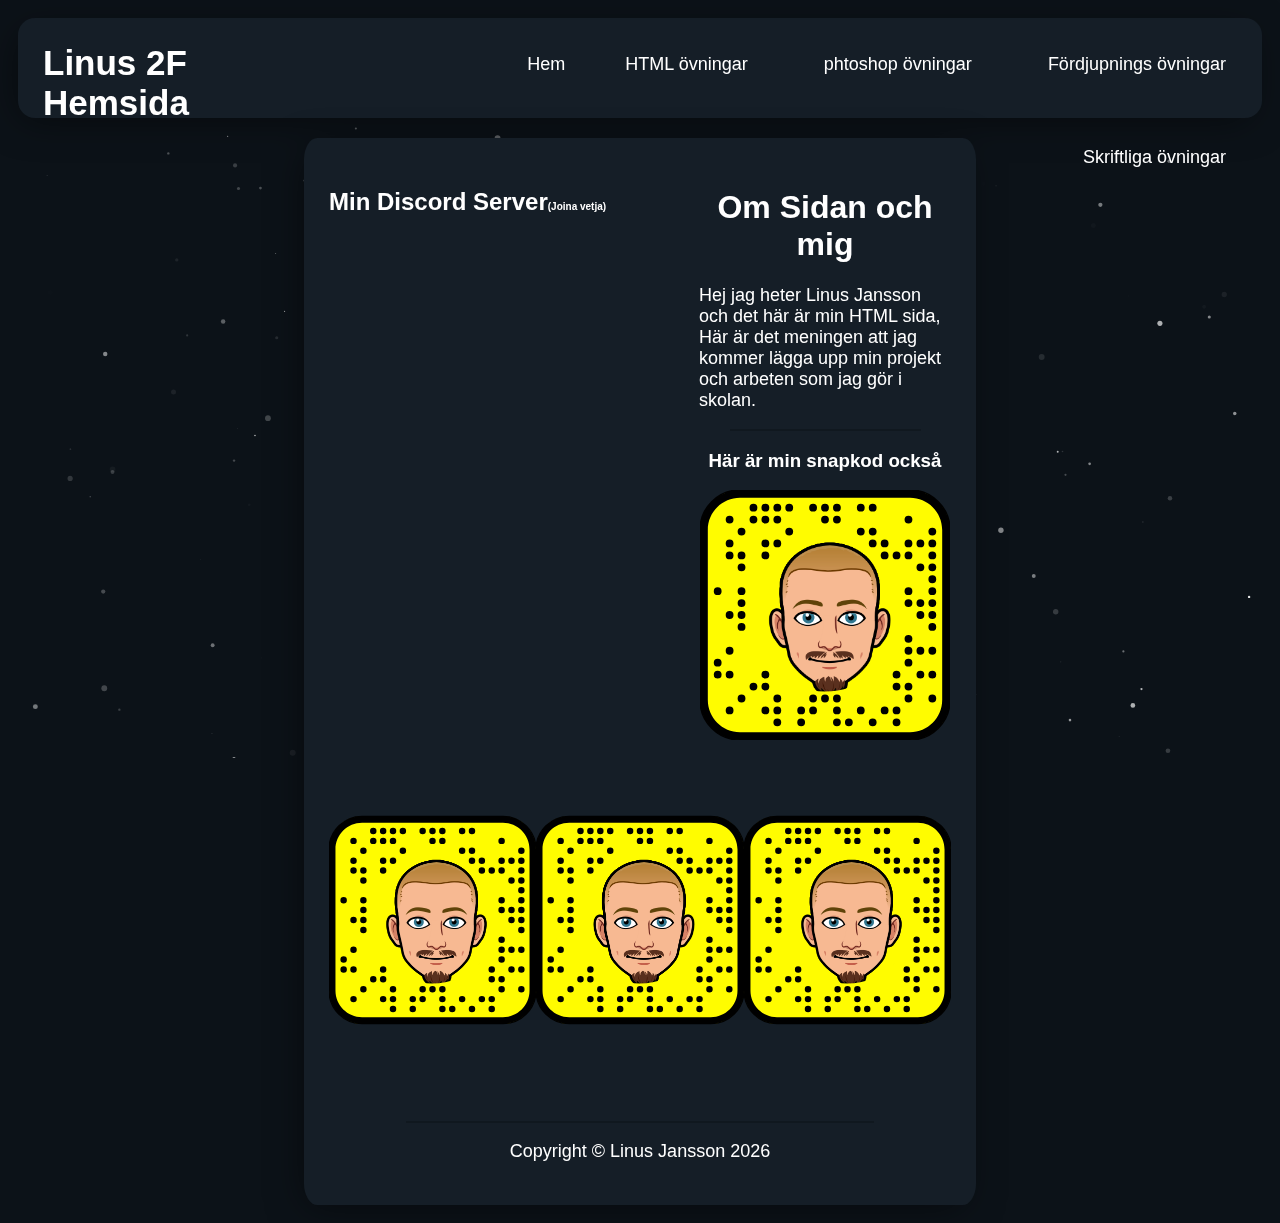
==== webutveckling 1/WebHemsida/index.html @ f8184af0 "Renamed some files" ====
<!DOCTYPE html>
<html lang="en">
<head>
    <meta charset="UTF-8">
    <meta name="viewport" content="width=device-width, initial-scale=1.0">
    <title>Linus hemsida | Start</title>

    <!-- Links -->
    <link rel="shortcut icon" href="assets/img/favicon.png" type="image/x-icon">
    <link rel="stylesheet" href="assets/styles/style.css">
    <link rel="stylesheet" href="assets/styles/lightbox.min.css">
    
    <link rel="stylesheet" href="assets/styles/owl.carousel.min.css">
    <link rel="stylesheet" href="assets/styles/owl.theme.default.min.css">

</head>

<body>
    
    <main class="main">

        <header class="navbar">
            <h1 id="navTitle">Linus 2F Hemsida</h1>

            <nav id="navLinks">
                <ul>
                    <li><a href="./">Hem</a></li>
                    
                    <li class="dropdown">
                        <a class="dropbtn">HTML övningar</a>
                        <div class="dropdown-content">
                            <a href="htmlovningar/ovning1.html">Övning 1</a>
                            <a href="htmlovningar/ovning6/ovning6sida1.html">Övning 6</a>
                            <a href="htmlovningar/ovning7/sida1.html">Övning 7</a>
                            <a href="htmlovningar/ovning8/">Övning 8</a>
                            <a href="htmlovningar/ovning9/">Övning 9</a>
                            <a href="htmlovningar/ovning10/">Övning 10</a>
                            <a href="htmlovningar/ovning12/">Övning 12</a>
                        </div>
                    </li>

                    <li class="dropdown">
                        <a class="dropbtn">phtoshop övningar</a>
                        <div class="dropdown-content">
                            <a href="photoshopovningar/ovning1.jpg">Övning 1</a>
                            <a href="photoshopovningar/ovning2.jpg">Övning 2</a>
                            <a href="photoshopovningar/ovning3.jpg">Övning 3</a>
                            <a href="photoshopovningar/ovning4.jpg">Övning 4</a>
                            <a href="photoshopovningar/ovning5part1.jpg">Övning 5 del 1</a>
                            <a href="photoshopovningar/ovning5part2.jpg">Övning 5 del 2</a>
                            <a href="photoshopovningar/ovning6.jpg">Övning 6</a>
                            <a href="photoshopovningar/ovning7.jpg">Övning 7</a>
                            <a href="photoshopovningar/ovning8.jpg">Övning 8</a>
                            <a href="photoshopovningar/ovning9.jpg">Övning 9</a>
                            <a href="photoshopovningar/ovning10.jpg">Övning 10</a>
                            <a href="photoshopovningar/ovning11.jpg">Övning 11</a>
                            <a href="photoshopovningar/ovning12.jpg">Övning 12</a>
                        </div>
                    </li>

                    <li class="dropdown">
                        <a class="dropbtn">Fördjupnings övningar</a>
                        <div class="dropdown-content">
                            <a href="fordjupning/del1/">Övning 1</a>
                            <a href="fordjupning/del2/">Övning 2</a>
                            <a href="fordjupning/del3/">Övning 3</a>
                            <a href="fordjupning/del4/">Övning 4</a>
                            <a href="fordjupning/del6/">Övning 6</a>
                        </div>
                    </li>

                    <li class="dropdown">
                        <a class="dropbtn">Skriftliga övningar</a>
                        <div class="dropdown-content">
                            <a href="https://docs.google.com/document/d/1ztJFZNwjs8ivnVwbKpaM63bsEJjdvxiydB9HqAsfa_w/edit?usp=sharing" target="_blank">Historien av internet</a>
                            <a href="https://docs.google.com/document/d/1fqJnrIIUCbQSIY6xe70HHlsXY6n97eK_MexplPgeBlE/edit?usp=sharing" target="_blank">GDPR och Upphovsrättslagen</a>
                        </div>
                    </li>
                  
                </ul>
            </nav>

        </header>
    
        <div id="particles-js"></div>

        <div class="content">

            <div id="main-content">
                <div>

                    <h2 class="textCenter">Min Discord Server<span style="font-size: 10px;">(Joina vetja)</span></h2>
                    <iframe class="discord-iframe" src="https://discord.com/widget?id=525442477365133323&theme=dark" width="350" height="500" sandbox="allow-popups allow-popups-to-escape-sandbox allow-same-origin allow-scripts"> </iframe>

                </div>
                <div style="padding-left:20px;">
                    <h1 class="center">Om Sidan och mig</h1>
                    <p>Hej jag heter Linus Jansson och det här är min HTML sida, Här är det meningen att jag kommer lägga upp min projekt och arbeten som jag gör i skolan.</p>
                    <hr>
    
                    <div class="center">
                        <h3>Här är min snapkod också</h3>
                        <a href="assets/img/snapchat.svg" data-lightbox="image-1" data-title="Min snapkod">
                            <img src="assets/img/snapchat.svg" alt="Linus snapkod" height="250" width="250">
                        </a>
                    </div>

                </div>  


  

            </div>
                <!-- Set up your HTML -->
                <div class="owl-carousel" style="margin-top: 50px;">
                    <div> <img src="assets/img/snapchat.svg" alt="Linus snapkod" height="250" width="250"> </div>
                    <div> <img src="assets/img/snapchat.svg" alt="Linus snapkod" height="250" width="250"> </div>
                    <div> <img src="assets/img/snapchat.svg" alt="Linus snapkod" height="250" width="250"> </div>
                    <div> <img src="assets/img/snapchat.svg" alt="Linus snapkod" height="250" width="250"> </div>
                    <div> <img src="assets/img/snapchat.svg" alt="Linus snapkod" height="250" width="250"> </div>
                    <div> <img src="assets/img/snapchat.svg" alt="Linus snapkod" height="250" width="250"> </div>
                    <div> <img src="assets/img/snapchat.svg" alt="Linus snapkod" height="250" width="250"> </div>
                    <div> <img src="assets/img/snapchat.svg" alt="Linus snapkod" height="250" width="250"> </div>
                    <div> <img src="assets/img/snapchat.svg" alt="Linus snapkod" height="250" width="250"> </div>
                    <div> <img src="assets/img/snapchat.svg" alt="Linus snapkod" height="250" width="250"> </div>
                    <div> <img src="assets/img/snapchat.svg" alt="Linus snapkod" height="250" width="250"> </div>
                    <div> <img src="assets/img/snapchat.svg" alt="Linus snapkod" height="250" width="250"> </div>
                    <div> <img src="assets/img/oscarsnap.svg" alt="Linus snapkod" height="250" width="250"> </div>
                    <div> <img src="assets/img/oscarsnap.svg" alt="Linus snapkod" height="250" width="250"> </div>
                    <div> <img src="assets/img/oscarsnap.svg" alt="Linus snapkod" height="250" width="250"> </div>
                    <div> <img src="assets/img/snapchat.svg" alt="Linus snapkod" height="250" width="250"> </div>
                    <div> <img src="assets/img/snapchat.svg" alt="Linus snapkod" height="250" width="250"> </div>
                    <div> <img src="assets/img/snapchat.svg" alt="Linus snapkod" height="250" width="250"> </div>
                    <div> <img src="assets/img/snapchat.svg" alt="Linus snapkod" height="250" width="250"> </div>
                    <div> <img src="assets/img/snapchat.svg" alt="Linus snapkod" height="250" width="250"> </div>
                </div>

            <div id="footer">
                <hr>
                <p>Copyright &copy; Linus Jansson <span id="currentYear"></span></p> 
            </div>

        </div>
        
    </main>
    
    <script src="assets/scripts/jquery-3.5.1-min.js"></script>
    <script src="assets/scripts/lightbox.min.js"></script>

    <script src="assets/scripts/owl.carousel.min.js"></script>

    <script>
        lightbox.option({
        'resizeDuration': 200,
        'wrapAround': false,
        'disableScrolling': true,
        'maxWidth': 300,
        'maxHeight': 300
        })
    </script>

    <script src="assets/scripts/particles.min.js"></script> 
    <!-- Sätter det nuvarande året i footern på koden så slipper man ändra det sen när det blir årskifte -->
    <script> document.getElementById("currentYear").innerHTML = new Date().getFullYear(); </script> 
    <script> $(document).ready(function(){ $(".owl-carousel").owlCarousel(); }); </script>
    
</body>


</html>
---- webutveckling 1/WebHemsida/assets/styles/style.css ----
/* Color scheme: 
    - https://colorhunt.co/palette/181367 
    - https://www.color-hex.com/color-palette/55334
*/

:root {
    --background: rgb(12, 18, 24);
    --main: rgb(21, 30, 39);
}

html {
    scroll-behavior: smooth;
}

body {
    background-color: var(--background);
    padding: 10px;
}

h1, h2, h3, p, a, span {
    color: white;
}

h1, h2, h3 {
    font-family: Verdana, Geneva, Tahoma, sans-serif;
}

p, a {
    /* font-family: 'Lucida Sans', 'Lucida Sans Regular', 'Lucida Grande', 'Lucida Sans Unicode', Geneva, Verdana, sans-serif; */
    font-family: 'Segoe UI', Tahoma, Geneva, Verdana, sans-serif;
    font-size: 18px; 

}

a {
    text-decoration: none;
}

a:hover
{
    color: tomato;
    transition: 0.3s ease;

}

hr
{
    border: 1px solid #0c12187e;
    width: 75%;
}

.center
{
    text-align: center;
}


.navbar 
{   
    background-color:  var(--main);
    display: flex;
    flex-direction: row;
    height: 100px;
    border-radius: 17px;

    box-shadow: -5px 7px 38px -8px rgba(0,0,0,0.55);
    -webkit-box-shadow: -5px 7px 38px -8px rgba(0,0,0,0.55);
    -moz-box-shadow: -5px 7px 38px -8px rgba(0,0,0,0.55);
}

#navTitle
{
    padding: 25px;
    margin: 0;
    font-size: 35px; 
    margin-right: auto;
}

#navLinks
{
    text-align: right;
}

#navLinks ul
{
    list-style-type: none;
    margin: 0;
    padding: 0;
}

#navLinks ul > li
{
    display: inline;
    display: inline-block;
    padding: 20px;
}

#navLinks li a
{
    display: block;
    text-align: center;
}


/* Dropdown Button */
.dropbtn {
    padding: 16px;
}

/* Dropdown Content (Hidden by Default) */
.dropdown-content {
    z-index: 4;
    display: none;
    position: absolute;
    background-color: rgb(12, 17, 22);
    min-width: 160px;
    box-shadow: 0px 8px 16px 0px rgba(0,0,0,0.2);
    overflow: hidden;
}

/* Links inside the dropdown */
.dropdown-content a {
    padding: 12px 16px;
    display: block;
}

/* Change color of dropdown links on hover */
.dropdown-content a:hover {
    background-color:rgb(5, 8, 10);
}

/* Show the dropdown menu on hover */
.dropdown:hover .dropdown-content {
    transition: 0.3s ease;

    display: block; 
    cursor: pointer;
}

.content
{
    z-index: 3;
    position: relative;
    margin-top: 20px;
    width: 50%;
    border: 0px solid #000000;
    border-radius: 2%;
    margin-left: auto;
    margin-right: auto;
    padding: 25px;
    background-color: var(--main);
    
    /* BOX SHADOW*/
    box-shadow: -5px 7px 38px -8px rgba(0,0,0,0.55);
    -webkit-box-shadow: -5px 7px 38px -8px rgba(0,0,0,0.55);
    -moz-box-shadow: -5px 7px 38px -8px rgba(0,0,0,0.55);
}

#main-content
{
    margin-top: 5px;
    display: flex; 
}

#sidebar
{
    padding-left: 10px;
    margin-top: 5px;
    width: 50%;
}

#footer
{   
    padding-top: 50px;
    clear: both;
    text-align: center;
}

#active 
{
    font-weight: bold;
}

#header
{
    font-size: 45px; 
}

#about
{
  font-size: large;  
}


/* Partiklarna i bakgrunden */
#particles-js
{
    z-index: -1;
    width: 100%;
    height: auto;
    position: absolute;
    
    background-image: url("");
    background-repeat: no-repeat;
    background-size: cover;
    background-position: 50% 50%;  
}

.discord-iframe
{
    width: 350px;
    height: 500px;
    border: 0;
}
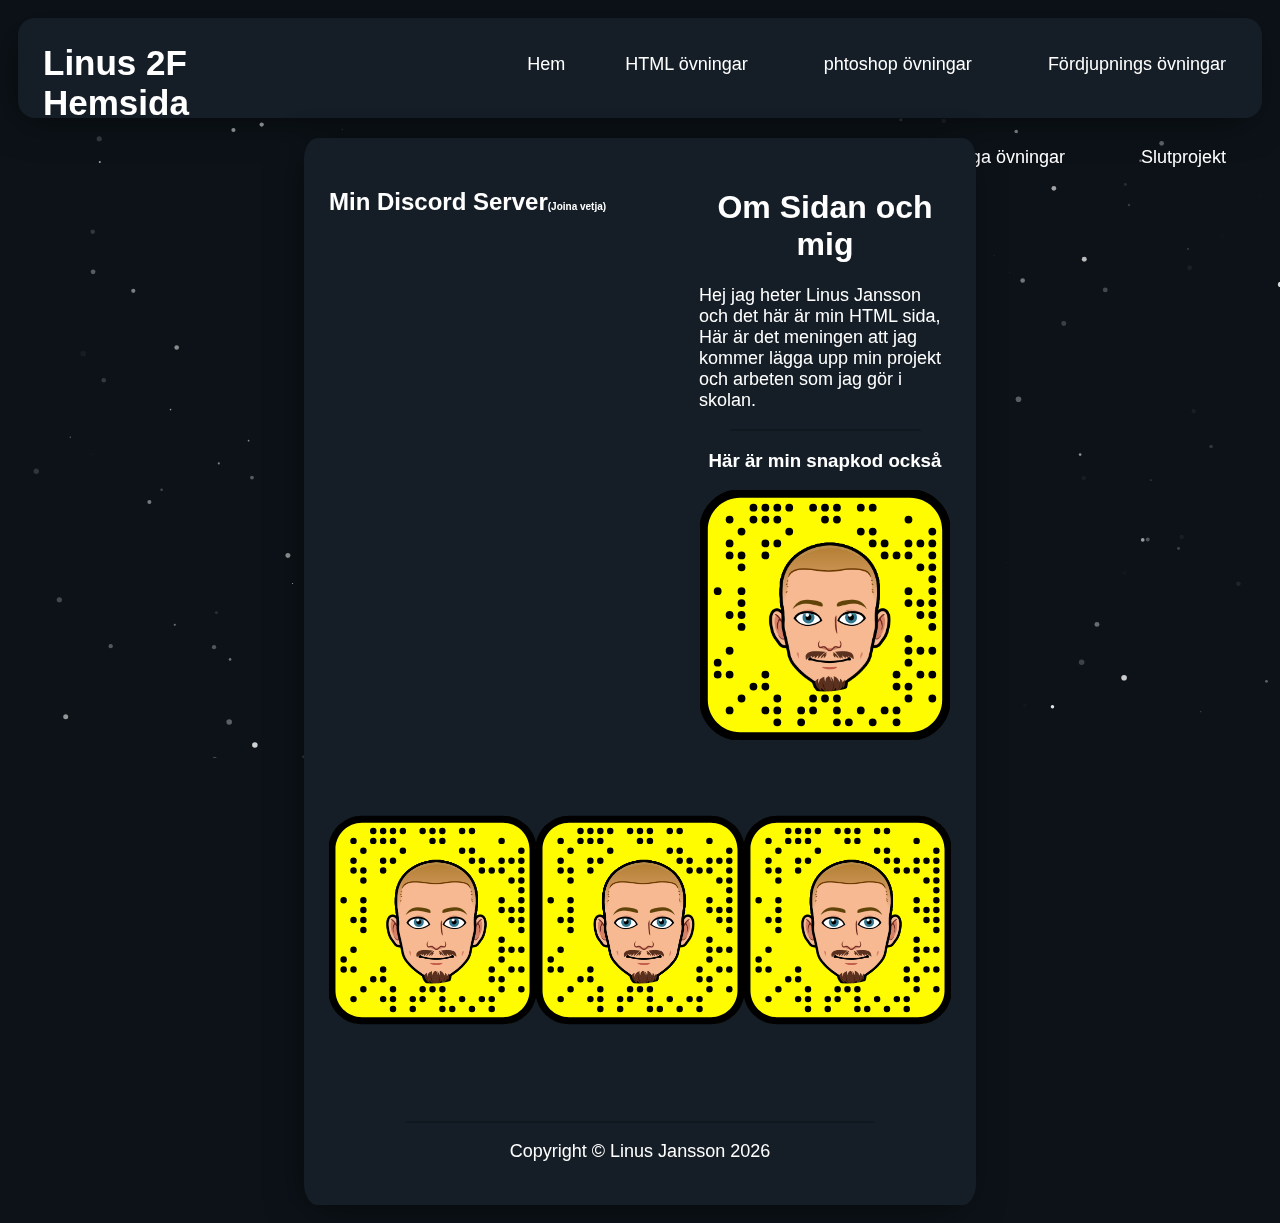
==== commit 6526d6e7: "Changed many html files, added some pratical programing files and some programing exercises" ====
--- a/webutveckling 1/WebHemsida/index.html
+++ b/webutveckling 1/WebHemsida/index.html
@@ -74,6 +74,13 @@
                         <div class="dropdown-content">
                             <a href="https://docs.google.com/document/d/1ztJFZNwjs8ivnVwbKpaM63bsEJjdvxiydB9HqAsfa_w/edit?usp=sharing" target="_blank">Historien av internet</a>
                             <a href="https://docs.google.com/document/d/1fqJnrIIUCbQSIY6xe70HHlsXY6n97eK_MexplPgeBlE/edit?usp=sharing" target="_blank">GDPR och Upphovsrättslagen</a>
+                        </div>
+                    </li>
+
+                    <li class="dropdown">
+                        <a class="dropbtn">Slutprojekt</a>
+                        <div class="dropdown-content">
+                            <a href="Slutprojekt/Projektplanering.doc" target="_blank">Projektplanering</a>
                         </div>
                     </li>
                   
